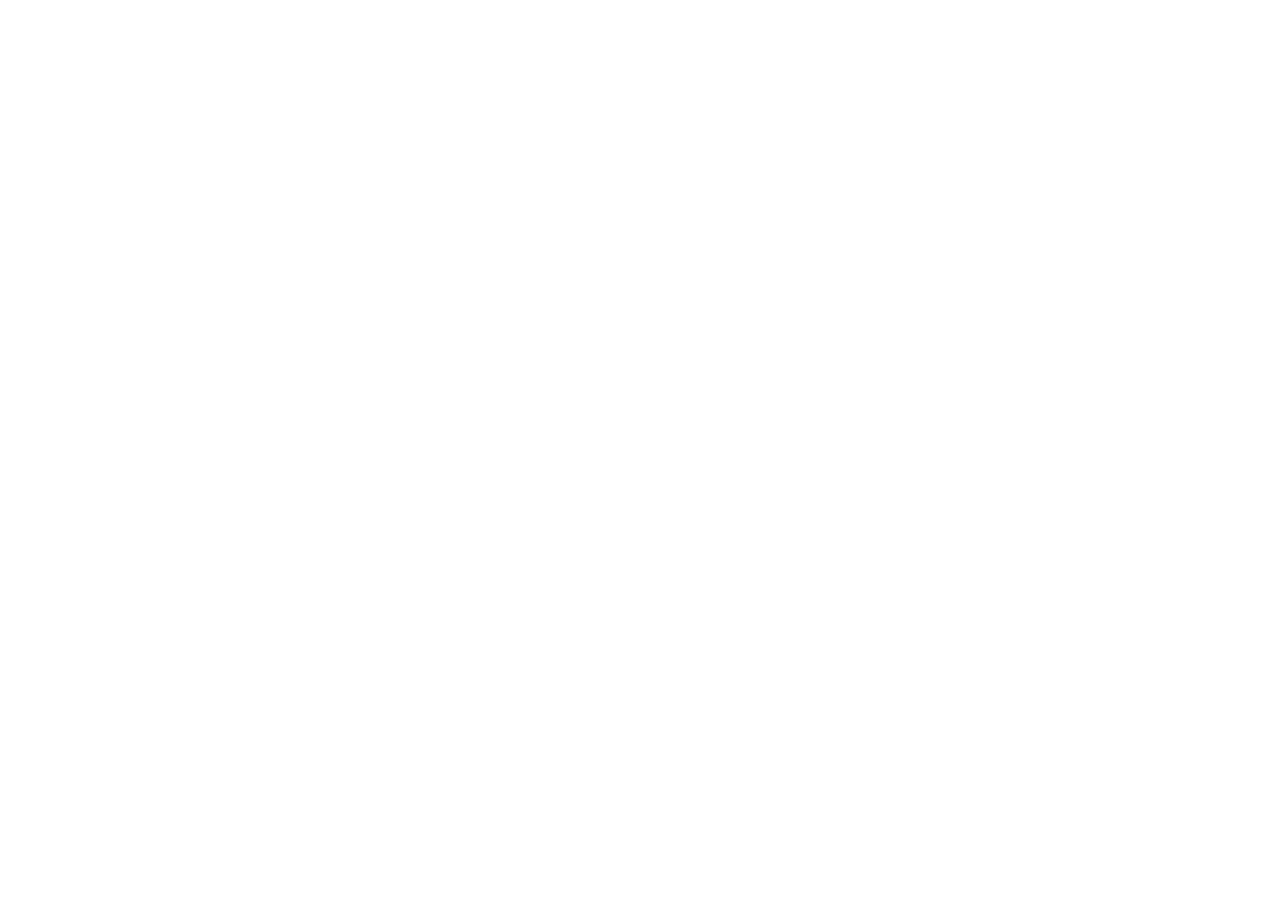
==== admin/index.html @ 07418f8b "admin html file" ====
<!DOCTYPE html>
<html lang="en">
<head>
    <meta charset="UTF-8">
    <meta name="viewport" content="width=device-width, initial-scale=1.0">
    <title>Admin Panel</title>
</head>
<body>
    
</body>
</html>
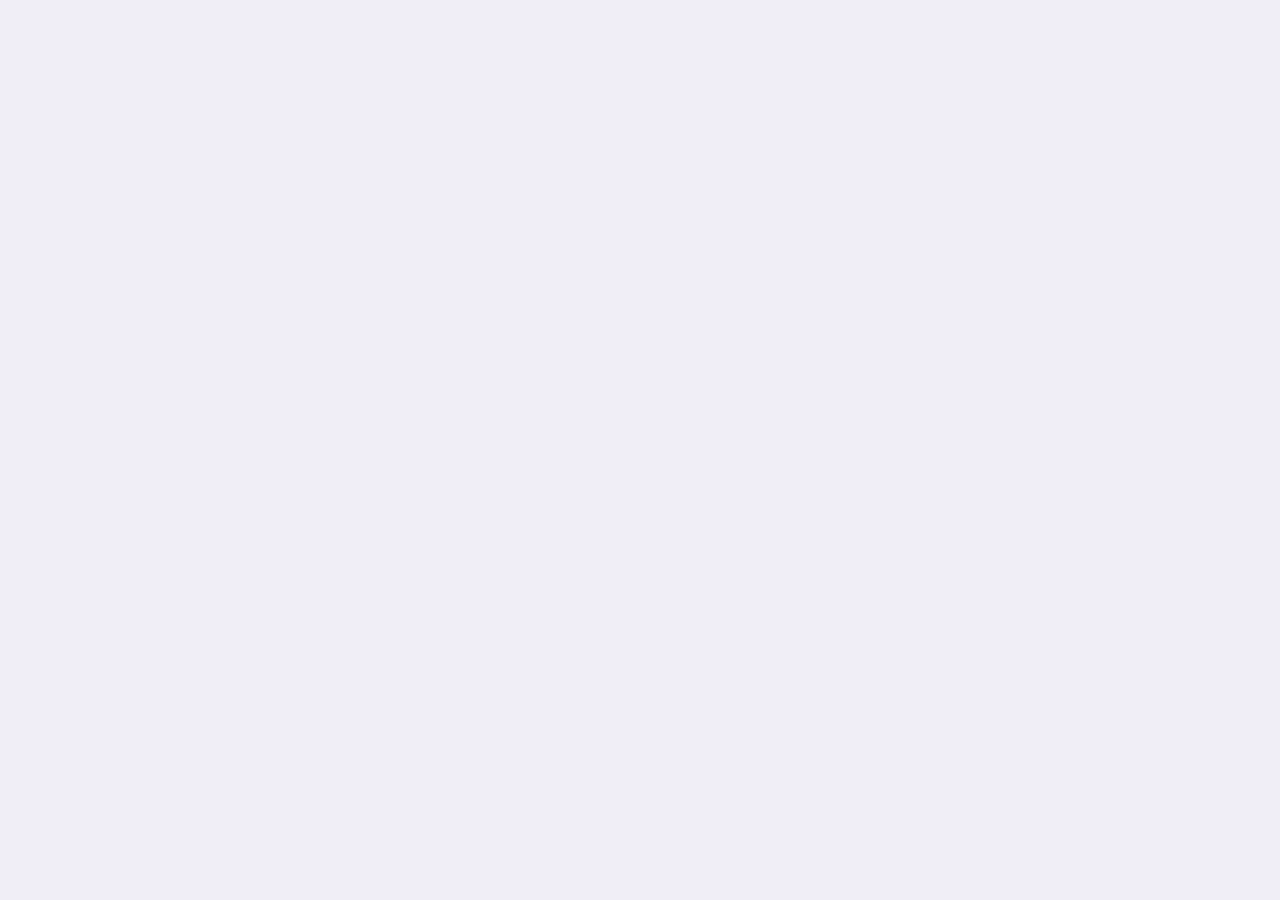
==== commit 30902aa4: "link style and fieebase script" ====
--- a/admin/index.html
+++ b/admin/index.html
@@ -4,6 +4,10 @@
     <meta charset="UTF-8">
     <meta name="viewport" content="width=device-width, initial-scale=1.0">
     <title>Admin Panel</title>
+    <link rel="stylesheet" href="https://unicons.iconscout.com/release/v2.1.6/css/unicons.css">
+    <link rel="stylesheet" href="../dash.css">
+    <script src='https://cdn.firebase.com/js/client/2.2.1/firebase.js'></script>
+    <script src='https://ajax.googleapis.com/ajax/libs/jquery/1.11.1/jquery.min.js'></script>
 </head>
 <body>
     
--- a/dash.css
+++ b/dash.css
@@ -0,0 +1,353 @@
+@import url('https://fonts.googleapis.com/css2?family=Poppins:wght@300;400;500;600&display=swap');
+
+:root {
+    --primary-color-hue: 252;
+    --dark-color-lightness: 17%;
+    --light-color-lightness: 95%;
+    --white-color-lightness: 100%;
+
+    --color-white: hsl(252, 30%, var(--white-color-lightness));
+    --color-light: hsl(252, 30%, var(--light-color-lightness));
+    --color-gray: hsl(var(--primary-color-hue), 15%, 65%);
+    --color-primary: hsl(var(--primary-color-hue), 75%, 60%);
+    --color-secondary: hsl(252, 100%, 90%);
+    --color-success: hsl(120, 95%, 65%);
+    --color-dark: hsl(252, 30%, var(--dark-color-lightness));
+    --color-black: hsl(252, 30%, 10%);   
+
+    --border-radius: 2rem;
+    --card-border-radius: 1rem;
+    --btn-padding: 0.6rem 2rem;
+    --search-padding: 0.6rem 1rem;
+    --card-padding: 1rem;
+}
+
+*,
+*::before, 
+*::after {
+    margin: 0;
+    padding: 0;
+    outline: 0;
+    box-sizing: border-box;
+    text-decoration: none;
+    list-style: none;
+    border: none;
+}
+
+body {
+    font-family: 'Poppins', sans-serif;
+    color: var(--color-dark);
+    background: var(--color-light);
+    overflow-x: hidden;
+}
+/* GENERAL STYLES */
+.container {
+    width: 80%;
+    margin: 0 auto;
+}
+
+.btn {
+    display: inline-block;
+    padding: var(--btn-padding);
+    font-weight: 500;
+    border-radius: var(--border-radius);
+    cursor: pointer;
+    transition: all 300ms ease;
+    font-size: 0.9rem;
+}
+
+.btn:hover {
+    opacity: 0.8;
+}
+
+.btn-primary {
+    background: var(--color-primary);
+    color: white;
+}
+
+.text-bold {
+    font-weight: 500;
+}
+
+.text-muted {
+    color: var(--color-gray);
+}
+
+/* ========== NAVBAR ========== */
+nav {
+    width: 100%;
+    background: var(--color-white);
+    padding: 0.7rem 0;
+    position: fixed;
+    top: 0;
+    z-index: 10;
+}
+
+nav .container {
+    display: flex;
+    align-items: center;
+    justify-content: space-between;
+}
+
+nav .create {
+    display: flex;
+    align-items: center;
+    gap: 2rem;
+}
+
+.theme {
+    font-size: 1rem;
+    cursor: pointer;
+    
+}
+/* =========== MAIN ========== */
+main {
+    position: relative;
+    top: 5.4rem;
+}
+
+main .container {
+    display: grid;
+    grid-template-columns: 18vh auto 20vm;
+    column-gap: 2rem;
+    position: relative;
+}
+
+/* ============== MIDDLE =============== */
+       
+        /* ===== CREATE POST ======= */
+.middle .newPost {
+    width: 100%;
+    display: none;
+    align-items: center;
+    justify-content: space-between;
+    margin-top: 1rem;
+    background: var(--color-white);
+    padding: 0.4rem var(--card-border-radius);
+    border-radius: var(--border-radius);
+}
+
+.middle .newPost input[type="text"] {
+    justify-self: start;
+    width: 100%;
+    padding-left: 1rem;
+    background: transparent;
+    color: var(--color-dark);
+    margin-right: 1rem;
+}
+
+/* ============ FEEDS =========== */
+.middle .feeds .feed {
+    background: var(--color-white);
+    border-radius: var(--card-border-radius);
+    padding: var(--card-padding);
+    margin: 1rem 5rem;
+    font-size: 0.85rem;
+    line-height: 1.5;
+}
+
+.middle .feed .head {
+    display: flex;
+    justify-content: space-between;
+}
+
+.middle .feed .user {
+    display: flex;
+    gap: 1rem;
+}
+
+.middle .feed .post {
+    margin: 0.7rem 0;
+}
+/* ================ THEME CUSTOMIZATION ================ */
+.customize-theme {
+    background: rgba(255, 255, 255, 0.5);
+    width: 100vw;
+    height: 100vh;
+    position: fixed;
+    top: 0;
+    left: 0;
+    z-index: 100;
+    text-align: center;
+    display: grid;
+    place-items: center;
+    font-size: 0.9rem;
+    display: none;
+}
+
+.customize-theme .card {
+    background: var(--color-white);
+    padding: 3rem;
+    border-radius: var(--card-border-radius);
+    width: 50%;
+    box-shadow: 0 0 1rem var(--color-primary);
+}
+
+/* ================= FONT SIZE ============= */
+.customize-theme .font-size {
+    margin-top: 5rem;
+}
+
+.customize-theme .font-size > div {
+    display: flex;
+    justify-content: space-between;
+    align-items: center;
+    background: var(--color-light);
+    padding: var(--search-padding);
+    border-radius: var(--card-border-radius);
+}
+
+.customize-theme .choose-size {
+    background: var(--color-secondary);
+    height: 0.3rem;
+    width: 100%;
+    margin: 0 1rem;
+    display: flex;
+    justify-content: space-between;
+    align-items: center;
+}
+
+.customize-theme .choose-size span {
+    width: 1rem;
+    height: 1rem;
+    background: var(--color-secondary);
+    border-radius: 50%;
+    cursor: pointer;
+}
+
+.customize-theme .choose-size span.active {
+    background: var(--color-primary);
+}
+
+/* ============ FONT COLOR ============ */
+.customize-theme .color {
+    margin-top: 2rem;
+}
+
+.customize-theme .choose-color {
+    background: var(--color-light);
+    padding: var(--search-padding);
+    border-radius: var(--card-border-radius);
+    display: flex;
+    align-items: center;
+    justify-content: space-between;
+}
+
+.customize-theme .choose-color span {
+    width: 2.2rem;
+    height: 2.2rem;
+    border-radius: 50%;
+}
+
+.customize-theme .choose-color span:nth-child(1) {
+    background: hsl(252, 75%, 60%);
+}
+.customize-theme .choose-color span:nth-child(2) {
+    background: hsl(52, 75%, 60%);
+}
+.customize-theme .choose-color span:nth-child(3) {
+    background: hsl(352, 75%, 60%);
+}
+.customize-theme .choose-color span:nth-child(4) {
+    background: hsl(152, 75%, 60%);
+}
+.customize-theme .choose-color span:nth-child(5) {
+    background: hsl(202, 75%, 60%);
+}
+
+.customize-theme .choose-color span.active {
+    border: 5px solid white;
+}
+
+/* ---------------- BACKGROUND --------------- */
+.customize-theme .background {
+    margin-top: 2rem;
+}
+
+.customize-theme .choose-bg {
+    display: flex;
+    align-items: center;
+    justify-content: space-between;
+    gap: 1.5rem;
+}
+
+.customize-theme .choose-bg > div {
+    padding: var(--card-padding);
+    width: 100%;
+    display: flex;
+    align-items: center;
+    font-size: 1rem;
+    font-weight: bold;
+    border-radius: 0.4rem;
+    cursor: pointer;
+}
+
+.customize-theme .choose-bg > div.active{
+    border: 2px solid var(--color-primary);
+}
+
+.customize-theme .choose-bg .bg-1 {
+    background: white;
+    color: black;
+}
+
+.customize-theme .choose-bg .bg-2 {
+   background: hsl(252, 30%, 17%); 
+   color: white;
+}
+
+.customize-theme .choose-bg .bg-3 {
+    background: hsl(252, 30%, 10%);
+    color: white;
+}
+
+.customize-theme .choose-bg >div span {
+    width: 2rem;
+    height: 2rem;
+    border: 2px solid var(--color-gray);
+    border-radius: 50%;
+    margin-right: 1rem;
+}
+
+@media screen and (max-width: 1200px) {
+    .container{
+        width: 96%;
+    }
+
+    main .container {
+        grid-template-columns: auto;
+        gap: 1rem;
+    }
+    
+    .customize-theme .card {
+        width: 70vw;
+    }
+}
+
+@media screen and (max-width: 992px) {
+    main .container {
+        grid-template-columns: 100%;
+    }
+
+    .customize-theme .card {
+    width: 88vw;
+    }
+}
+
+.approve {
+    padding: 1rem;
+    margin: 1rem;
+    background-color: green;
+    color: white;
+}
+
+.delete {
+    padding: 1rem;
+    margin: 1rem;
+    background-color: red;
+    color: white;
+}
+
+.approve:hover, .delete:hover {
+    cursor: pointer;
+}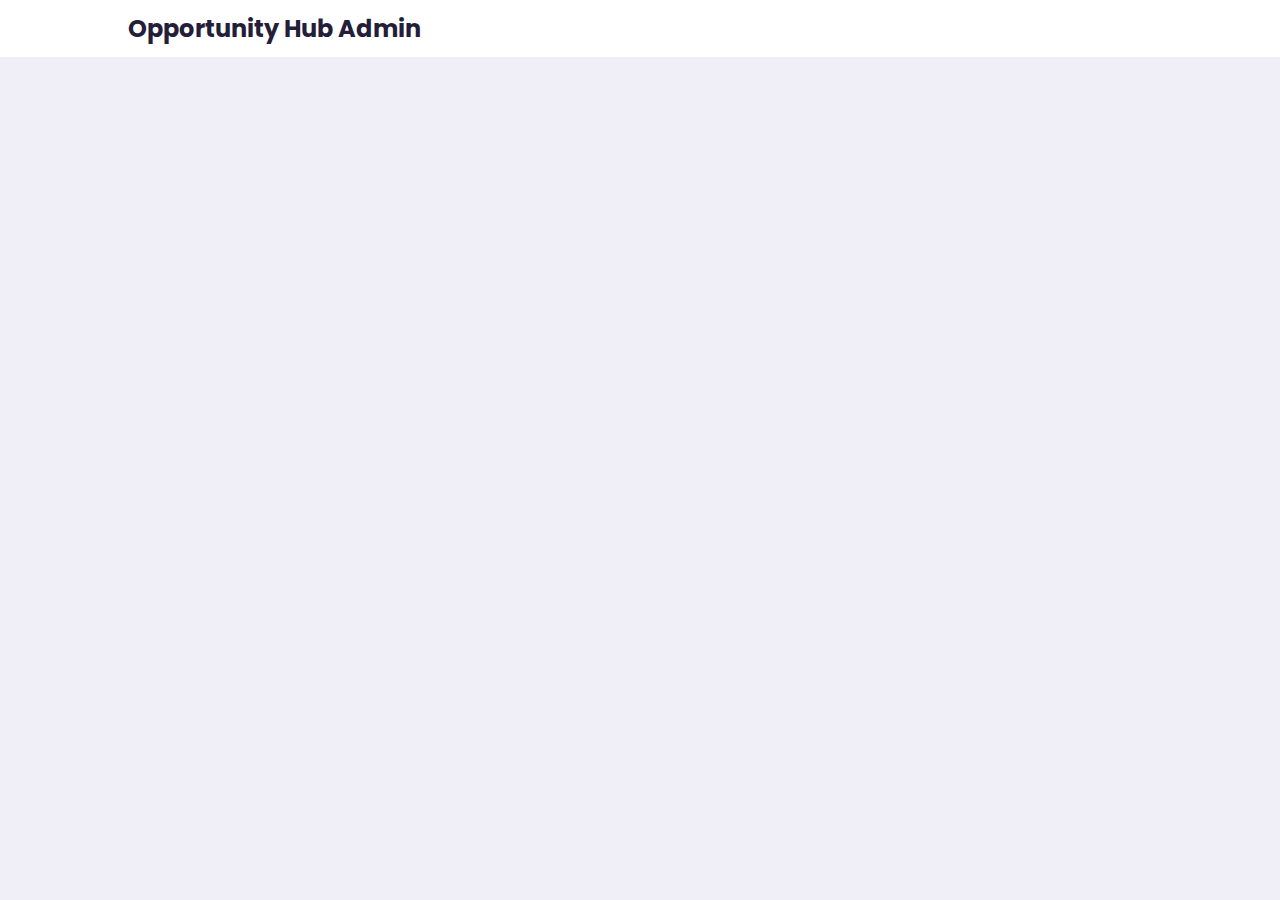
==== commit ad2ff592: "add nav and template for post" ====
--- a/admin/index.html
+++ b/admin/index.html
@@ -10,6 +10,20 @@
     <script src='https://ajax.googleapis.com/ajax/libs/jquery/1.11.1/jquery.min.js'></script>
 </head>
 <body>
-    
+    <nav>
+        <div class="container">
+            <h2 class="logo">
+                Opportunity Hub Admin
+            </h2>
+        </div>
+    </nav>
+
+    <!------------------ MAIN ---------------->
+    <main>
+    <!------------------- FEEDS ----------------->
+            <div class="feeds" style="margin: 1rem;">
+              
+            </div>      
+    </main>
 </body>
 </html>